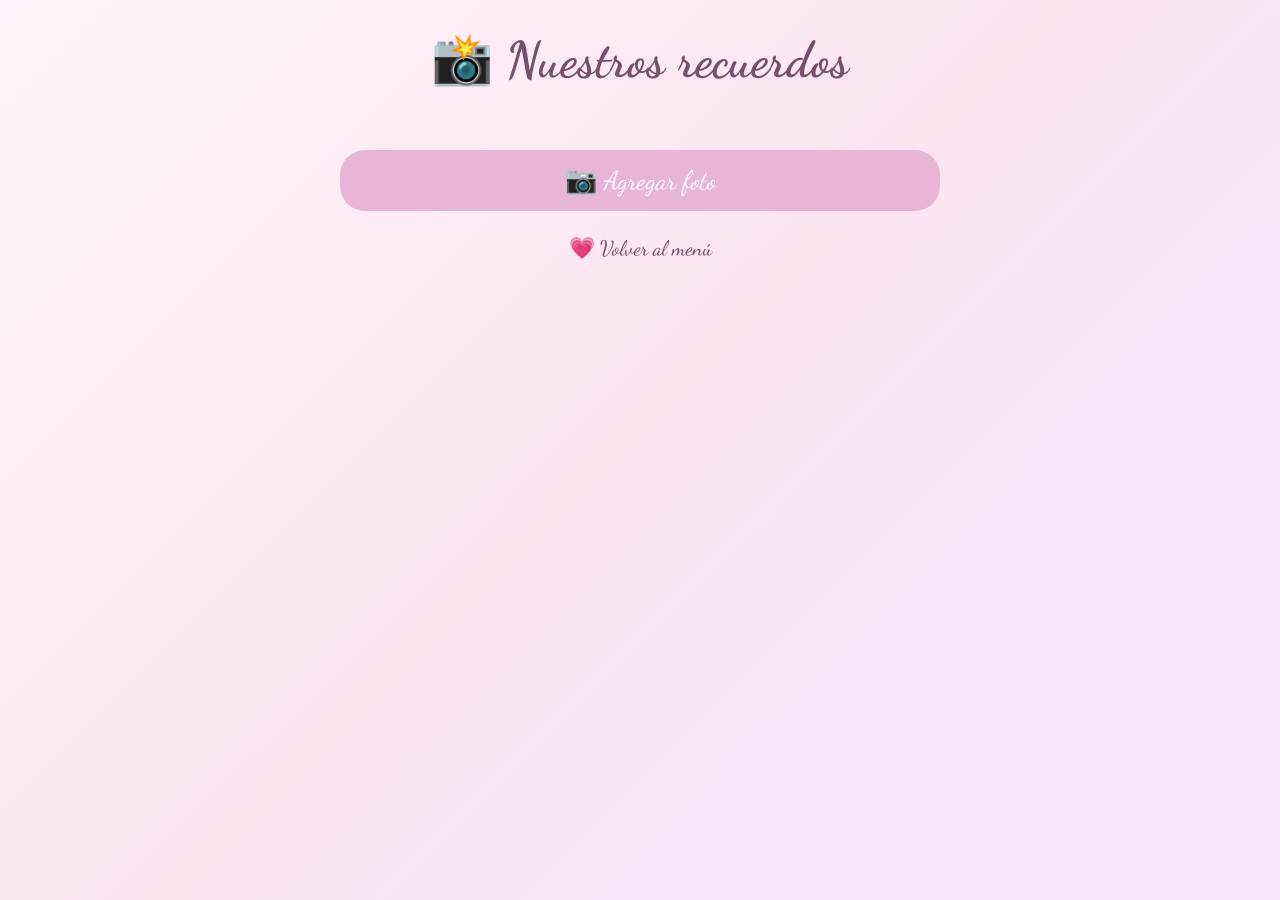
==== fotos.html @ eddbd3ee "Add files via upload" ====
<!DOCTYPE html>
<html lang="es">

<head>

    <meta charset="UTF-8">

    <meta name="viewport" content="width=device-width, initial-scale=1.0">

    <title>Fotos 📸</title>

    <link rel="preconnect" href="https://fonts.googleapis.com">
    <link rel="preconnect" href="https://fonts.gstatic.com" crossorigin>

    <link
        href="https://fonts.googleapis.com/css2?family=Dancing+Script:wght@400;600;700&display=swap"
        rel="stylesheet"
    >

    <style>

        * {
            box-sizing: border-box;
        }

        html {
            background: #fff5fa;
            overscroll-behavior: none;
        }

        body {
            margin: 0;
            min-height: 100vh;

            background: linear-gradient(
                135deg,
                #fff5fa,
                #fce4f1,
                #f8e8ff
            );

            font-family: "Dancing Script", cursive;

            color: #76506a;

            overflow-x: hidden;
        }

        .pagina {
            width: 100%;
            min-height: 100vh;

            padding: 30px 20px;
        }

        h1 {
            margin: 0 0 30px;

            text-align: center;

            font-size: 50px;
        }

        #galeria {
            width: 100%;
            max-width: 600px;

            margin: 0 auto;

            display: flex;
            flex-direction: column;

            gap: 25px;
        }

        .foto {
            width: 100%;

            display: block;

            border-radius: 20px;

            box-shadow:
                0 8px 20px rgba(0, 0, 0, 0.12);
        }

        .boton-agregar {
            display: block;

            width: 100%;
            max-width: 600px;

            margin: 30px auto 0;

            padding: 15px;

            border: none;

            border-radius: 25px;

            background: #e8b6d5;

            color: white;

            font-family: "Dancing Script", cursive;

            font-size: 26px;

            cursor: pointer;
        }

        .boton-agregar:active {
            transform: scale(0.97);
        }

        #selector-foto {
            display: none;
        }

        .volver {
            display: block;

            width: fit-content;

            margin: 25px auto 0;

            color: #76506a;

            font-size: 21px;

            text-decoration: none;
        }

    </style>

</head>


<body>

    <main class="pagina">

        <h1>📸 Nuestros recuerdos</h1>


        <!-- AQUÍ APARECERÁN LAS FOTOS -->

        <div id="galeria"></div>


        <!-- BOTÓN PARA AGREGAR FOTOS -->

        <input
            type="file"
            id="selector-foto"
            accept="image/*"
        >

        <button
            class="boton-agregar"
            onclick="document.getElementById('selector-foto').click()"
        >
            📷 Agregar foto
        </button>


        <a
            href="menu.html"
            class="volver"
        >
            💗 Volver al menú
        </a>


    </main>


    <script>

        const selectorFoto =
            document.getElementById("selector-foto");

        const galeria =
            document.getElementById("galeria");


        selectorFoto.addEventListener("change", function() {

            const archivo = this.files[0];

            if (!archivo) {
                return;
            }


            const imagen =
                document.createElement("img");


            imagen.className = "foto";


            imagen.src =
                URL.createObjectURL(archivo);


            galeria.appendChild(imagen);


            this.value = "";

        });

    </script>

</body>

</html>
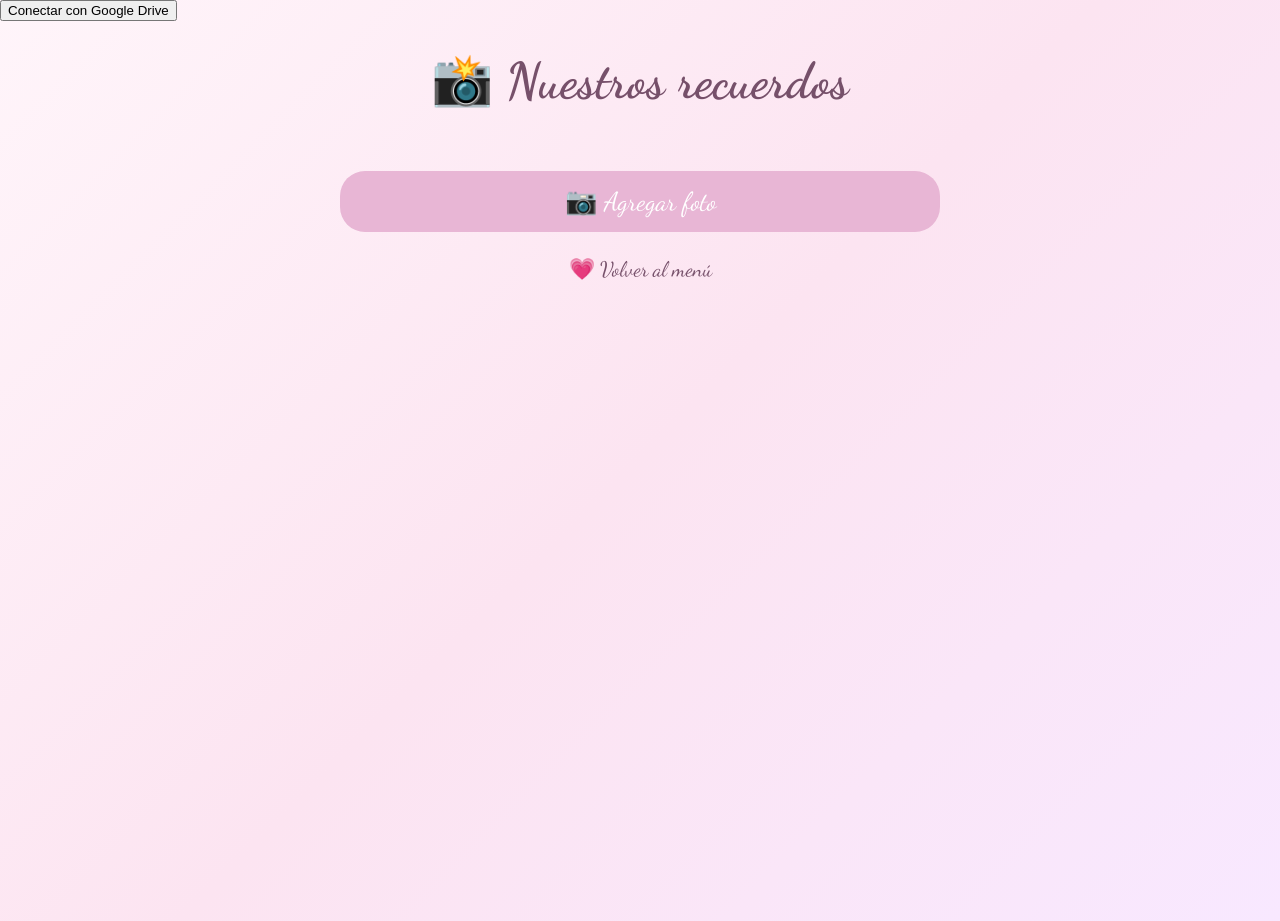
==== commit be811bbb: "Add files via upload" ====
--- a/fotos.html
+++ b/fotos.html
@@ -213,6 +213,13 @@
 
     </script>
 
+    <script src="https://accounts.google.com/gsi/client"></script>
+    <script src="script.js"></script>
+
+    
+
+    
+
 </body>
 
 </html>
